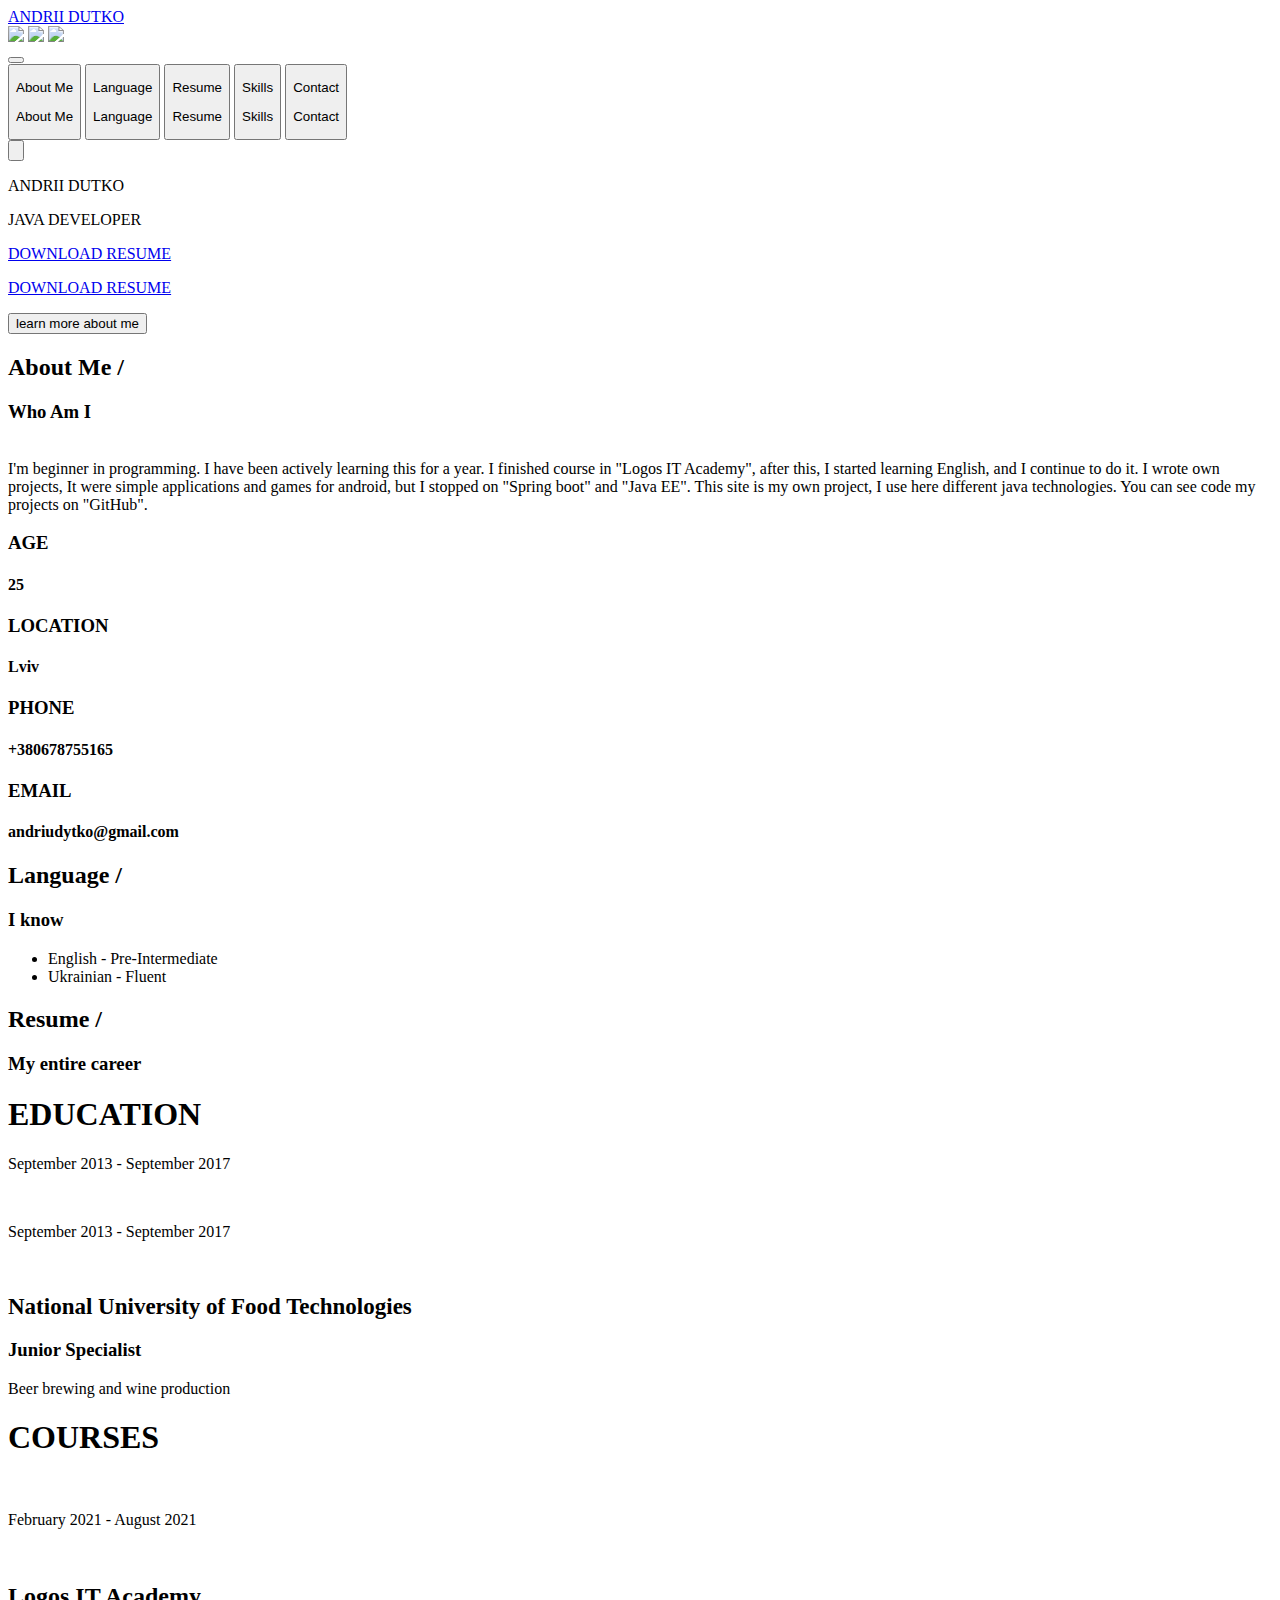
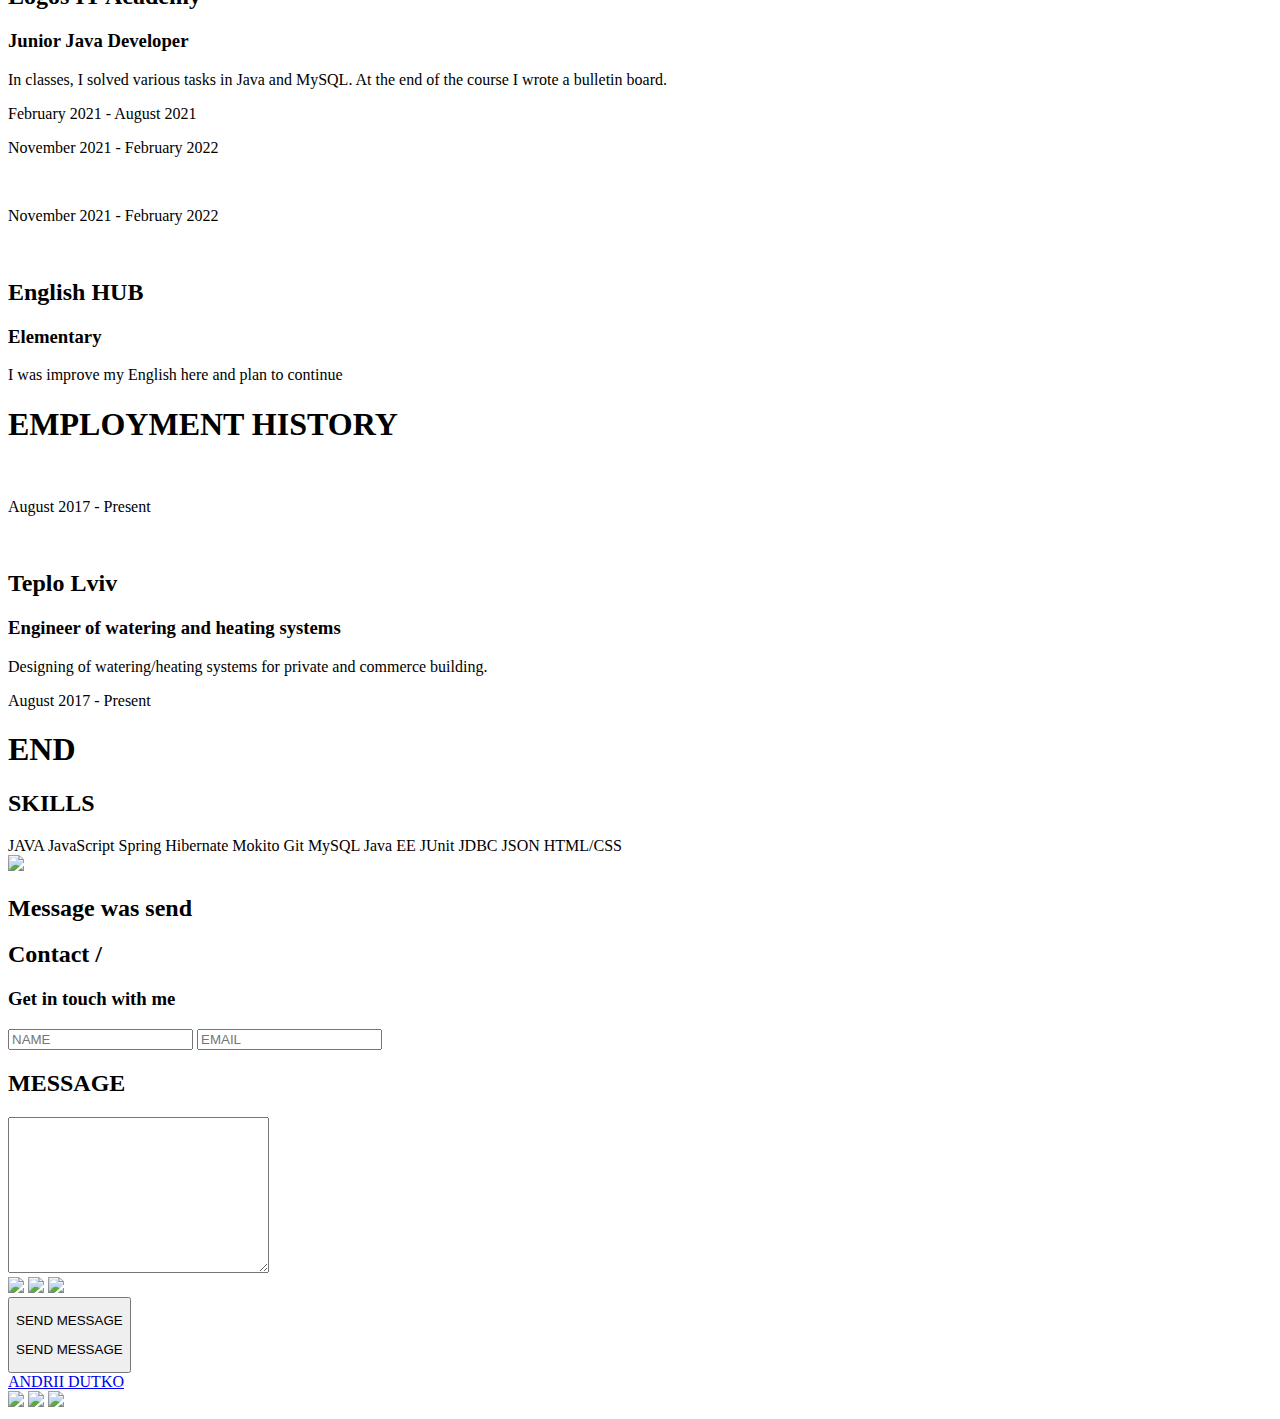
==== src/main/webapp/page/index.html @ 511e650a "a database was created to count visitors change file resume change front end - English level to Pre-" ====
<!DOCTYPE html>
<html lang="en">

<head>
    <meta name="viewport" content="width=device-width, initial-scale=1, maximum-scale=1">
    <meta charset="UTF-8">
    <meta http-equiv="X-UA-Compatible" content="IE=edge">
    <meta name="viewport" content="width=device-width, initial-scale=1.0">
    <link rel="stylesheet" href="/style/index.css">
    <link rel="stylesheet" href="/style/start.css">
    <link rel="stylesheet" href="/style/startMobile.css">
    <link rel="stylesheet" href="/style/styleMobile.css">
    <link type="image/x-icon" href="/icon/user-circle.svg" rel="shortcut icon">
    <link type="Image/x-icon" href="/icon/user-circle.svg" rel="icon">
    <title>Andrii Dutko</title>
</head>

<body>
<header>
    <div>
        <div class="wrapper-header">
            <a href="/" class="header-name">ANDRII DUTKO</a>
            <div class="lisks_header">
                <a target="_blank" href="https://t.me/Gavialll"><img src="/icon/telegram.svg" width="30px"></a>
                <a target="_blank" href="https://github.com/Gavialll"><img src="/icon/github.svg" width="30px"></a>
                <a target="_blank" href="https://www.linkedin.com/in/andrii-dutko-76b49522b"><img
                        src="/icon/linkedin.svg"
                        width="30px"></a>
            </div>
        </div>
        <button id="btnMenu" class="bar"></button>
    </div>
</header>

<!--menu-->
<div id="menu" class="menu">
    <div>
        <button id="About_Me" class="send-message">
            <p class="send-message-white">About Me</p>
            <p class="send-message-black">About Me</p>
        </button>
        <button id="Language" class="send-message">
            <p class="send-message-white">Language</p>
            <p class="send-message-black">Language</p>
        </button>
        <button id="Resume" class="send-message">
            <p class="send-message-white">Resume</p>
            <p class="send-message-black">Resume</p>
        </button>
        <button id="Skills" class="send-message">
            <p class="send-message-white">Skills</p>
            <p class="send-message-black">Skills</p>
        </button>
        <!--                <button id="Projects" class="send-message">-->
        <!--                    <p class="send-message-white">Projects</p>-->
        <!--                    <p class="send-message-black">Projects</p>-->
        <!--                </button>-->
        <button id="Contact" class="send-message">
            <p class="send-message-white">Contact</p>
            <p class="send-message-black">Contact</p>
        </button>
    </div>
</div>

<!--button up-->
<button id="up" class="back-up"><img class="back-up-img" src="/icon/angle-up.svg" width="40px" alt=""></button>

<!--content-->
<main>
    <div class="background sc">
        <div>
            <div class="logo">
                <p class="name">ANDRII DUTKO</p>
                <p class="profession">JAVA DEVELOPER</p>
                <div class="right"></div>
                <div class="left"></div>
            </div>

            <a href="/download" id="download-resume">
                <p class="download-resume-white">DOWNLOAD RESUME</p>
                <p class="download-resume-black">DOWNLOAD RESUME</p>
            </a>

            <button class="learn-more" id="learn-more">
                learn more about me
                <div class="bounce-3 arrow"></div>
            </button>

        </div>
    </div>

    <div class="element sc">
        <div class="text-wrapper">
            <h2>About Me /</h2>
            <h3>Who Am I</h3>
        </div>
        <div class="wrapper-about-me-info">
            <img src="/icon/CV.png" alt="">
            <div>
                I'm beginner in programming. I have been actively learning this for a year. I
                finished course in "Logos IT Academy", after this, I started learning
                English, and I continue to do it. I wrote own projects, It were simple applications and games for android,
                but I stopped on "Spring boot" and "Java EE". This site is my own project, I use here different java
                technologies. You can see code my projects on "GitHub".
            </div>
        </div>
    </div>
<!--    , more information about some projects in category-->
<!--    "Projects"-->

    <div class="my-info sc">
        <div>
            <div class="info-elem">
                <h3>AGE</h3>
                <h4>25</h4>
            </div>
            <div class="info-elem">
                <h3>LOCATION</h3>
                <h4>Lviv</h4>
            </div>
        </div>
        <div>
            <div class="info-elem">
                <h3>PHONE</h3>
                <h4>+380678755165</h4>
            </div>
            <div class="info-elem">
                <h3>EMAIL</h3>
                <h4>andriudytko@gmail.com</h4>
            </div>
        </div>
    </div>

    <div class="element sc">
        <div class="text-wrapper">
            <h2>Language /</h2>
            <h3>I know</h3>
        </div>
        <ul class="language">
            <li>English - Pre-Intermediate</li>
            <li>Ukrainian - Fluent</li>
        </ul>
    </div>

    <div class="element sc">
        <div class="text-wrapper">
            <h2>Resume /</h2>
            <h3>My entire career</h3>
        </div>
        <div class="wrapper-resume-info">
            <h1 class="title">EDUCATION</h1>

            <!-- one -->
            <div class="education">
                <div class="education-wrapper-left showComputer">
                    <div class="date">
                        <p>September 2013 - September 2017
                            <img class="arroy-left" src="/icon/angle-down-gray copy.svg" alt="">
                        </p>
                    </div>
                </div>
                <div class="education-wrapper-right">
                    <img class="circle" src="/icon/circle.svg" alt="">
                    <div class="start showMobile">
                        <p class="date">September 2013 - September 2017</p>
                    </div>
                    <div class="start">
                        <div>
                            <img class="arroy-right" src="/icon/angle-down-gray copy.svg" alt="">
                            <h2 style="font-size: 23px">National University of Food Technologies</h2>
                            <h3 class="italic">Junior Specialist</h3>
                            <p>Beer brewing and wine production
                            </p>
                        </div>
                    </div>
                </div>
            </div>

            <h1 class="title">COURSES</h1>

            <!-- two -->
            <div class="education">
                <div class="education-wrapper-right mirror-right">
                    <img class="circle-mirror" src="/icon/circle.svg" alt="">
                    <div class="start showMobile">
                        <p class="date">February 2021 - August 2021</p>
                    </div>
                    <div class="end">
                        <div>
                            <img class="arroy-left-mirror" src="/icon/angle-down-gray copy.svg" alt="">
                            <h2>Logos IT Academy</h2>
                            <h3 class="italic">Junior Java Developer</h3>
                            <p>In classes, I solved various tasks in Java and MySQL. At the end of the course I wrote a bulletin board.</p>
                        </div>
                    </div>
                </div>
                <div class="education-wrapper-left mirror-left showComputer">
                    <div class="date mirror-date">
                        <p>February 2021 - August 2021
                            <img class="arroy-right-mirror" src="/icon/angle-down-gray copy.svg" alt="">
                        </p>
                    </div>
                </div>
            </div>

            <!-- three -->
            <div class="education">
                <div class="education-wrapper-left showComputer">
                    <div class="date">
                        <p>November 2021 - February 2022
                            <img class="arroy-left" src="/icon/angle-down-gray copy.svg" alt="">
                        </p>
                    </div>
                </div>
                <div class="education-wrapper-right">
                    <img class="circle" src="/icon/circle.svg" alt="">
                    <div class="start showMobile">
                        <p class="date">November 2021 - February 2022</p>
                    </div>
                    <div>
                        <div>
                            <img class="arroy-right" src="/icon/angle-down-gray copy.svg" alt="">
                            <h2>English HUB</h2>
                            <h3 class="italic">Elementary</h3>
                            <p>I was improve my English here and plan to continue</p>
                        </div>
                    </div>
                </div>
            </div>
            <h1 class="title">EMPLOYMENT HISTORY</h1>

            <div class="education">
                <div class="education-wrapper-right mirror-right">
                    <img class="circle-mirror" src="/icon/circle.svg" alt="">
                    <div class="start showMobile">
                        <p class="date">August 2017 - Present</p>
                    </div>
                    <div class="end">
                        <div>
                            <img class="arroy-left-mirror" src="/icon/angle-down-gray copy.svg" alt="">
                            <h2>Teplo Lviv</h2>
                            <h3 class="italic">Engineer of watering and heating systems</h3>
                            <p>Designing of watering/heating systems for private and commerce building.
                            </p>
                        </div>
                    </div>
                </div>
                <div class="education-wrapper-left mirror-left showComputer">
                    <div class="date mirror-date">
                        <p>August 2017 - Present
                            <img class="arroy-right-mirror" src="/icon/angle-down-gray copy.svg" alt="">
                        </p>
                    </div>
                </div>
            </div>
            <h1 class="title">END</h1>
        </div>
    </div>

    <div class="skils sc">
        <h2>SKILLS</h2>
        <div>
            <span>JAVA</span>
            <span>JavaScript</span>
            <span>Spring</span>
            <span>Hibernate</span>
            <span>Mokito</span>
            <span>Git</span>
            <span>MySQL</span>
            <span>Java EE</span>
            <span>JUnit</span>
            <span>JDBC</span>
            <span>JSON</span>
            <span>HTML/CSS</span>
        </div>
    </div>

    <!--    <div class="element sc">-->
    <!--        <div class="text-wrapper">-->
    <!--            <h2>Projects /</h2>-->
    <!--            <h3>What I do</h3>-->
    <!--        </div>-->
    <!--        <div class="projects">-->
    <!--            <p>Lorem ipsum dolor sit amet consectetur adipisicing elit. Sint soluta officiis deserunt fuga ipsam repudiandae eius quo incidunt, expedita consequatur assumenda aliquid, labore rerum placeat corrupti iste animi optio enim!</p>-->
    <!--            <div class="projects-wrapper">-->
    <!--                <a href="/telegram_bot">-->
    <!--                    <img src="/icon/telegram-alt.svg" width="100px" alt="">-->
    <!--                    <h2>Telegram bot</h2>-->
    <!--                    <p>I'm learning English, so I wrote a telegram bot to learn English words and sentences. There you can write sentences or compose them from the proposed options</p>-->
    <!--                </a>-->
    <!--                <a>-->
    <!--                    <img src="/icon/postcard.svg" width="100px" alt="">-->
    <!--                    <h2>Posts</h2>-->
    <!--                    <p>Lorem ipsum dolor sit amet consectetur adipisicing elit. Eum praesentium corporis dolorem ratione ut adipisci aperiam similique. Ipsum, a quos provident quas omnis odio! Explicabo, laborum. Hic sequi,</p>-->
    <!--                </a>-->
    <!--                <a href="/swipe">-->
    <!--                    <img src="/icon/google.svg" width="100px" alt="">-->
    <!--                    <h2>Swipe</h2>-->
    <!--                    <p>Lorem ipsum dolor sit amet consectetur adipisicing elit. Eum praesentium corporis dolorem ratione ut adipisci aperiam similique. Ipsum, a quos provident quas omnis odio! Explicabo, laborum. Hic sequi,</p>-->
    <!--                </a>-->
    <!--            </div>-->
    <!--        </div>-->
    <!--    </div>-->

    <div class="element sc">
        <div id="alert_wrapper">
            <img id="alert_loading_img" class="rotate" src="/icon/spinner-alt.svg" width="30%">
            <div id="alert">
                <h2 id="alert_text">Message was send</h2>
            </div>
        </div>
        <div class="text-wrapper">
            <h2>Contact /</h2>
            <h3>Get in touch with me</h3>
        </div>
        <div class="contacts_wrapper">
            <form id="form" action="#">
                <div>
                    <input id="name" type="text" placeholder="NAME">
                    <input id="email" type="text" placeholder="EMAIL">
                </div>
                <h2>MESSAGE</h2>
                <textarea name="message" id="message" cols="30" rows="10"></textarea>
            </form>
            <div class="lisks">
                <a target="_blank" href="https://t.me/Gavialll"><img src="/icon/telegram.svg" width="40px"></a>
                <a target="_blank" href="https://github.com/Gavialll"><img src="/icon/github.svg" width="40px"></a>
                <a target="_blank" href="https://www.linkedin.com/in/andrii-dutko-76b49522b"><img
                        src="/icon/linkedin.svg"
                        width="40px"></a>
            </div>
        </div>
        <div class="flex">
            <button id="send-message">
                <p class="send-message-white">SEND MESSAGE</p>
                <p class="send-message-black">SEND MESSAGE</p>
            </button>
        </div>
    </div>

    <!-- Blok example -->
    <!-- <div class="element">
        <div class="text-wrapper">
            <h2>Contact /</h2>
            <h3>Get in touch with me</h3>
        </div>
        <div>

        </div>
    </div> -->
</main>

<footer>
    <a href="/">ANDRII DUTKO</a>
    <div class="lisks_footer">
        <a target="_blank" href="https://t.me/Gavialll"><img src="/icon/telegram-white.svg" width="30px"></a>
        <a target="_blank" href="https://github.com/Gavialll"><img src="/icon/github-white.svg" width="30px"></a>
        <a target="_blank" href="https://www.linkedin.com/in/andrii-dutko-76b49522b"><img src="/icon/linkedin-white.svg"
                                                                                          width="30px"></a>
    </div>
</footer>

<script src="/js/index.js"></script>
<script src="/js/start.js"></script>

</body>
</html>
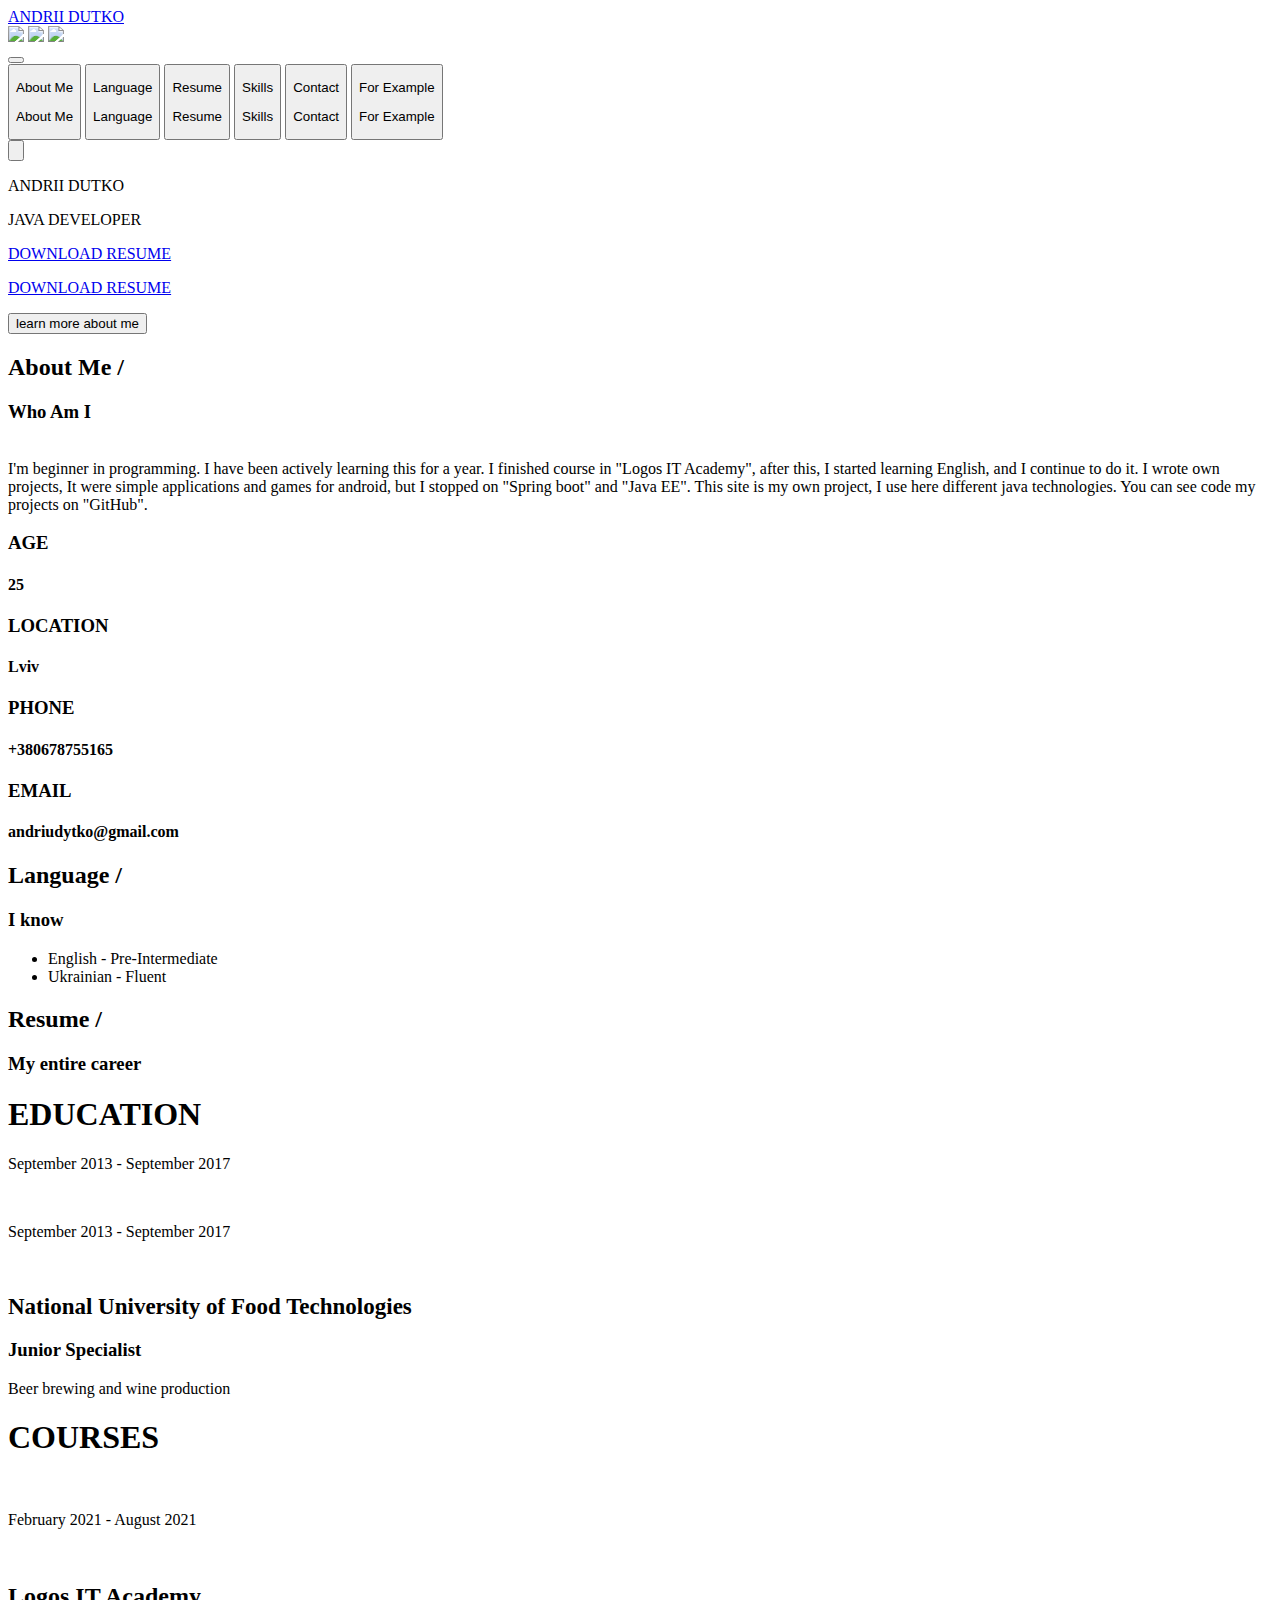
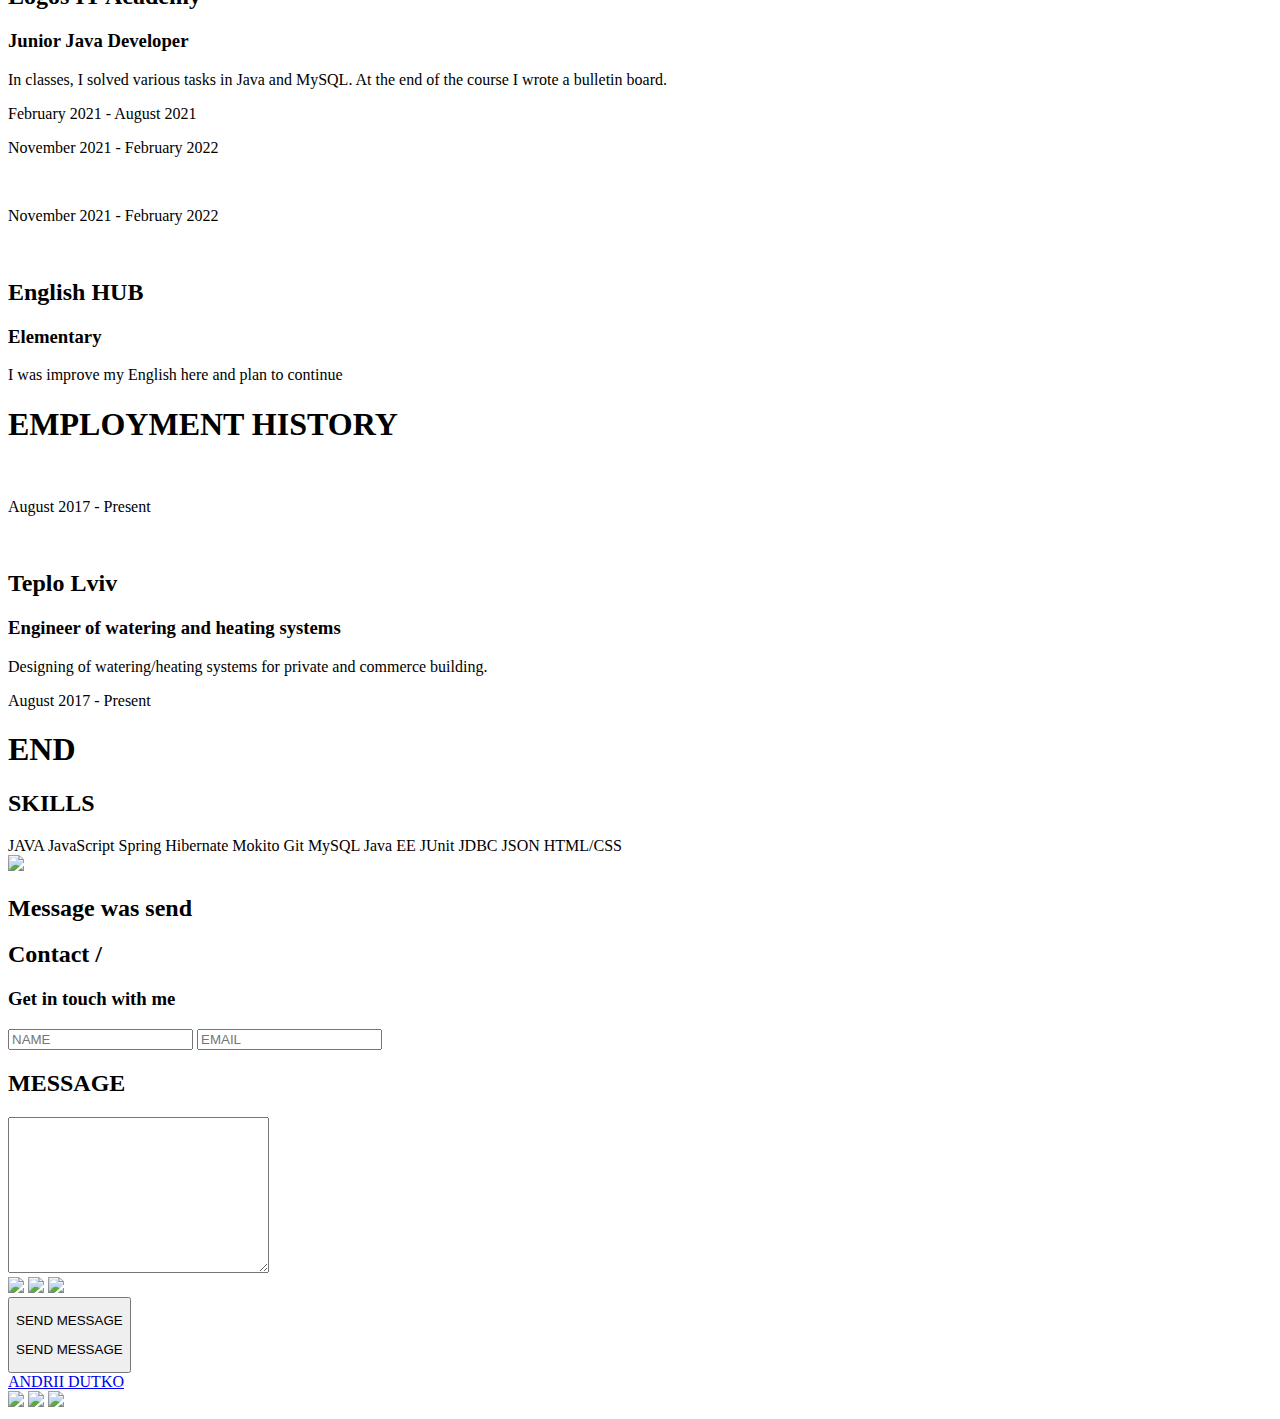
==== commit c2e60968: "Created new table in DataBase, and add classes for managing Data in DataBase. Created points for cal" ====
--- a/src/main/webapp/page/index.html
+++ b/src/main/webapp/page/index.html
@@ -13,6 +13,7 @@
     <link type="image/x-icon" href="/icon/user-circle.svg" rel="shortcut icon">
     <link type="Image/x-icon" href="/icon/user-circle.svg" rel="icon">
     <title>Andrii Dutko</title>
+    <script src="https://ajax.googleapis.com/ajax/libs/jquery/2.2.0/jquery.min.js"></script>
 </head>
 
 <body>
@@ -51,13 +52,13 @@
             <p class="send-message-white">Skills</p>
             <p class="send-message-black">Skills</p>
         </button>
-        <!--                <button id="Projects" class="send-message">-->
-        <!--                    <p class="send-message-white">Projects</p>-->
-        <!--                    <p class="send-message-black">Projects</p>-->
-        <!--                </button>-->
         <button id="Contact" class="send-message">
             <p class="send-message-white">Contact</p>
             <p class="send-message-black">Contact</p>
+        </button>
+        <button id="ForExample" class="send-message">
+            <p class="send-message-white">For Example</p>
+            <p class="send-message-black">For Example</p>
         </button>
     </div>
 </div>
@@ -105,7 +106,7 @@
             </div>
         </div>
     </div>
-<!--    , more information about some projects in category-->
+<!--    more information about some projects in category-->
 <!--    "Projects"-->
 
     <div class="my-info sc">
@@ -275,32 +276,32 @@
         </div>
     </div>
 
-    <!--    <div class="element sc">-->
-    <!--        <div class="text-wrapper">-->
-    <!--            <h2>Projects /</h2>-->
-    <!--            <h3>What I do</h3>-->
-    <!--        </div>-->
-    <!--        <div class="projects">-->
-    <!--            <p>Lorem ipsum dolor sit amet consectetur adipisicing elit. Sint soluta officiis deserunt fuga ipsam repudiandae eius quo incidunt, expedita consequatur assumenda aliquid, labore rerum placeat corrupti iste animi optio enim!</p>-->
-    <!--            <div class="projects-wrapper">-->
-    <!--                <a href="/telegram_bot">-->
-    <!--                    <img src="/icon/telegram-alt.svg" width="100px" alt="">-->
-    <!--                    <h2>Telegram bot</h2>-->
-    <!--                    <p>I'm learning English, so I wrote a telegram bot to learn English words and sentences. There you can write sentences or compose them from the proposed options</p>-->
-    <!--                </a>-->
-    <!--                <a>-->
-    <!--                    <img src="/icon/postcard.svg" width="100px" alt="">-->
-    <!--                    <h2>Posts</h2>-->
-    <!--                    <p>Lorem ipsum dolor sit amet consectetur adipisicing elit. Eum praesentium corporis dolorem ratione ut adipisci aperiam similique. Ipsum, a quos provident quas omnis odio! Explicabo, laborum. Hic sequi,</p>-->
-    <!--                </a>-->
-    <!--                <a href="/swipe">-->
-    <!--                    <img src="/icon/google.svg" width="100px" alt="">-->
-    <!--                    <h2>Swipe</h2>-->
-    <!--                    <p>Lorem ipsum dolor sit amet consectetur adipisicing elit. Eum praesentium corporis dolorem ratione ut adipisci aperiam similique. Ipsum, a quos provident quas omnis odio! Explicabo, laborum. Hic sequi,</p>-->
-    <!--                </a>-->
-    <!--            </div>-->
-    <!--        </div>-->
-    <!--    </div>-->
+<!--        <div class="element sc">-->
+<!--            <div class="text-wrapper">-->
+<!--                <h2>Projects /</h2>-->
+<!--                <h3>What I do</h3>-->
+<!--            </div>-->
+<!--            <div class="projects">-->
+<!--                <p>Lorem ipsum dolor sit amet consectetur adipisicing elit. Sint soluta officiis deserunt fuga ipsam repudiandae eius quo incidunt, expedita consequatur assumenda aliquid, labore rerum placeat corrupti iste animi optio enim!</p>-->
+<!--                <div class="projects-wrapper">-->
+<!--                    <a href="/telegram_bot">-->
+<!--                        <img src="/icon/telegram-alt.svg" width="100px" alt="">-->
+<!--                        <h2>Telegram bot</h2>-->
+<!--                        <p>I'm learning English, so I wrote a telegram bot to learn English words and sentences. There you can write sentences or compose them from the proposed options</p>-->
+<!--                    </a>-->
+<!--                    <a>-->
+<!--                        <img src="/icon/postcard.svg" width="100px" alt="">-->
+<!--                        <h2>Posts</h2>-->
+<!--                        <p>Lorem ipsum dolor sit amet consectetur adipisicing elit. Eum praesentium corporis dolorem ratione ut adipisci aperiam similique. Ipsum, a quos provident quas omnis odio! Explicabo, laborum. Hic sequi,</p>-->
+<!--                    </a>-->
+<!--                    <a href="/swipe">-->
+<!--                        <img src="/icon/google.svg" width="100px" alt="">-->
+<!--                        <h2>Swipe</h2>-->
+<!--                        <p>Lorem ipsum dolor sit amet consectetur adipisicing elit. Eum praesentium corporis dolorem ratione ut adipisci aperiam similique. Ipsum, a quos provident quas omnis odio! Explicabo, laborum. Hic sequi,</p>-->
+<!--                    </a>-->
+<!--                </div>-->
+<!--            </div>-->
+<!--        </div>-->
 
     <div class="element sc">
         <div id="alert_wrapper">
@@ -338,7 +339,7 @@
         </div>
     </div>
 
-    <!-- Blok example -->
+    <!-- Block example -->
     <!-- <div class="element">
         <div class="text-wrapper">
             <h2>Contact /</h2>
